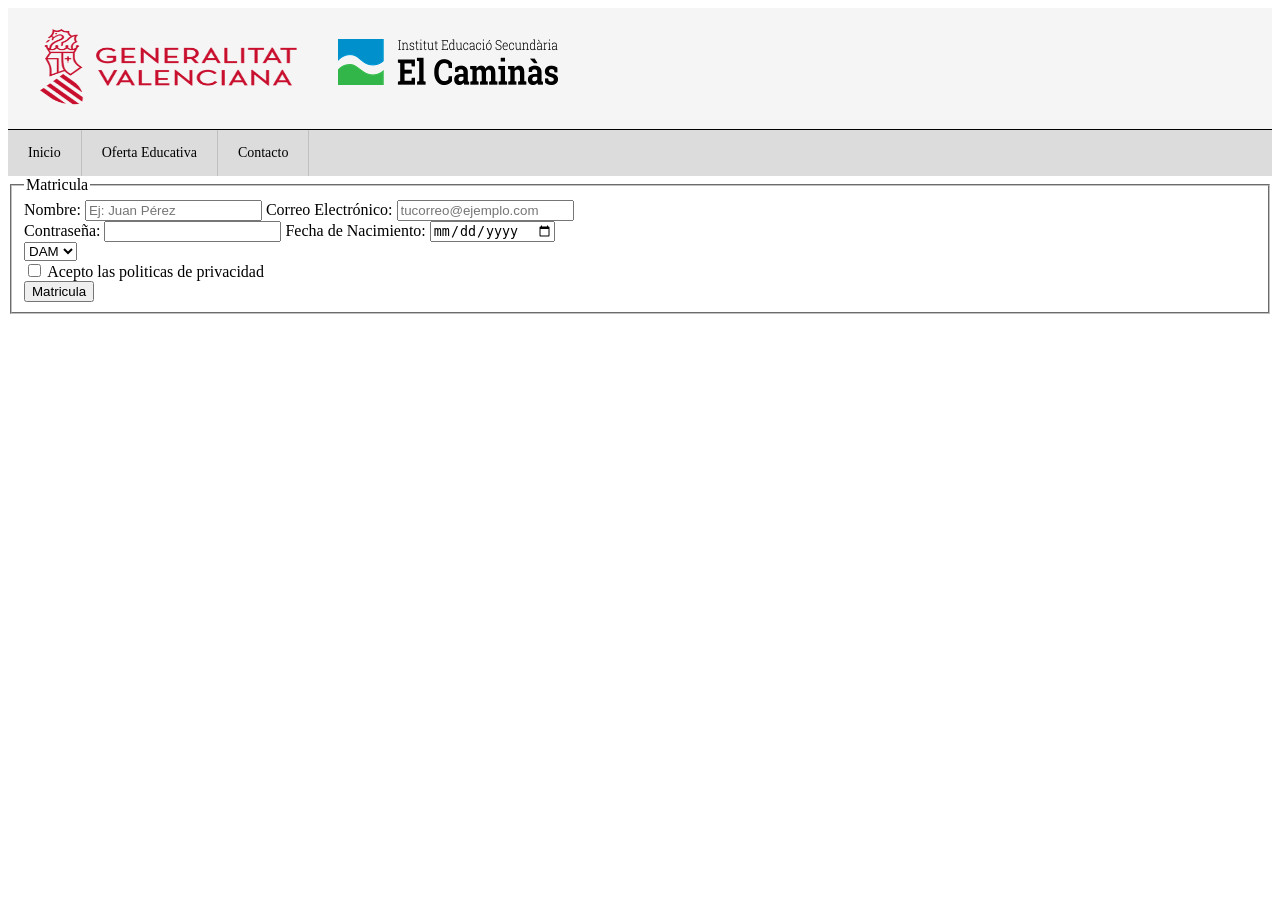
==== Pagina Web Lenguaje/src/contacto.html @ 31830c42 "Add files via upload" ====
<!DOCTYPE html>
<html lang="es">

<head>
    <meta charset="UTF-8">
    <link rel="stylesheet" href="contacto.css">
    <meta charset="UTF-8">
    <meta name="viewport" content="width=device-width, initial-scale=1.0">
    <title>Matriculacion</title>
</head>
<header class="header">
    <div>
        <img class="logoGeneralitat" src="recursos/generalitat-valenciana.png" style="width:300px;height:97px;">
    </div>
    <div>
        <img class="logoCentro" src="recursos/logo_no_bg.png">
    </div>
</header>
<nav class="menu">
    <ul>
        <li class="dropdown">
            <a href="index.html">Inicio</a>
        </li>

        <li class="dropdown">
            <a href="estudios.html">Oferta Educativa</a>
        </li>

        <li class="dropdown">
            <a href="contacto.html">Contacto</a>
        </li>
    </ul>
</nav>
<body>
<form action="/matricula" method="post">
    <fieldset>
        <legend>Matricula</legend>
    <label for="nombre">Nombre:</label>
    <input type="text" id="nombre" name="nombre" required placeholder="Ej: Juan Pérez">
    <label for="email">Correo Electrónico:</label>
    <input type="email" id="email" name="email" required placeholder="tucorreo@ejemplo.com"><br>
    <label for="password">Contraseña:</label>
    <input type="password" id="password" name="password">
    <label for="fecha_nac">Fecha de Nacimiento:</label>
    <input type="date" id="fecha_nac" name="fecha_nac"><br>
    <select name="curso">
        <option value="DM">DAM</option>
        <option value="DW">DAW</option>
        <option value="AX">ASIX</option>
    </select>
        <br>
    <input type="checkbox" id="aceptar">
    <label for="aceptar">Acepto las politicas de privacidad</label><br>

    <button type="submit">Matricula</button>
    </fieldset>
</form>
</body>
</html>
---- Pagina Web Lenguaje/src/contacto.css ----
.header {
  display: flex;
 /*align-items: center;
  justify-content: center; */
  gap: 10px;
  padding: 10px;
  background-color: #f5f5f5;
}

.logoGeneralitat {

}
@media (min-width: 768px) {
.menu {
  border-top: 1px solid #000;
  background-color: #dcdcdc;
}
}

.menu ul {
  list-style: none;
  margin: 0;
  padding: 0;
  display: flex;
}

.menu li {
  position: relative;
}

.menu > ul > li {
  border-right: 1px solid #c0c0c0;
}

.menu a {
  display: block;
  padding: 15px 20px;
  text-decoration: none;
  color: #000;
  font-size: 14px;
}

.menu a:hover {
  background-color: #cfcfcf;
}
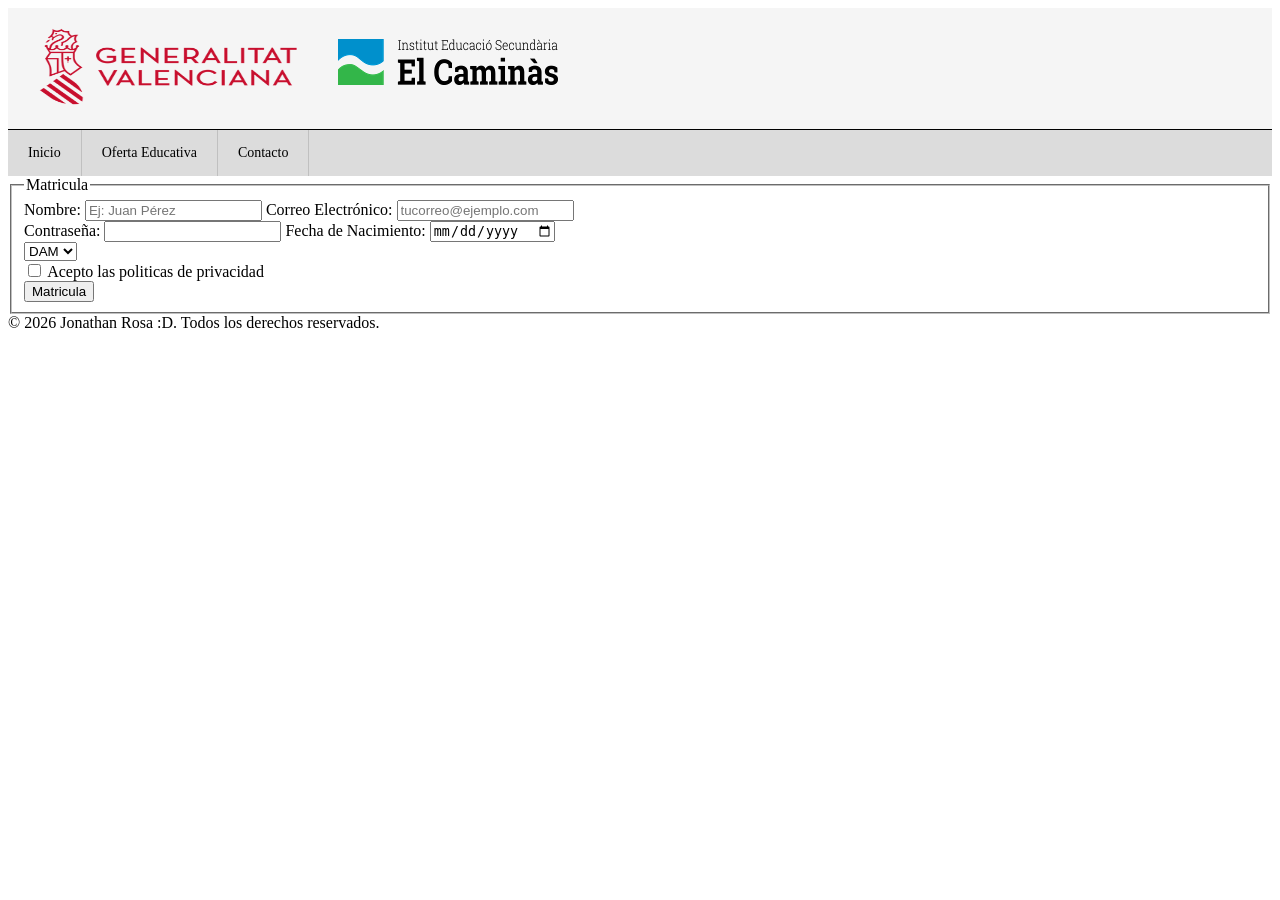
==== commit 1ee351e8: "Add files via upload" ====
--- a/Pagina Web Lenguaje/src/contacto.html
+++ b/Pagina Web Lenguaje/src/contacto.html
@@ -55,5 +55,8 @@
     <button type="submit">Matricula</button>
     </fieldset>
 </form>
+<footer class="footerMain">
+    © 2026 Jonathan Rosa :D. Todos los derechos reservados.
+</footer>
 </body>
 </html>
